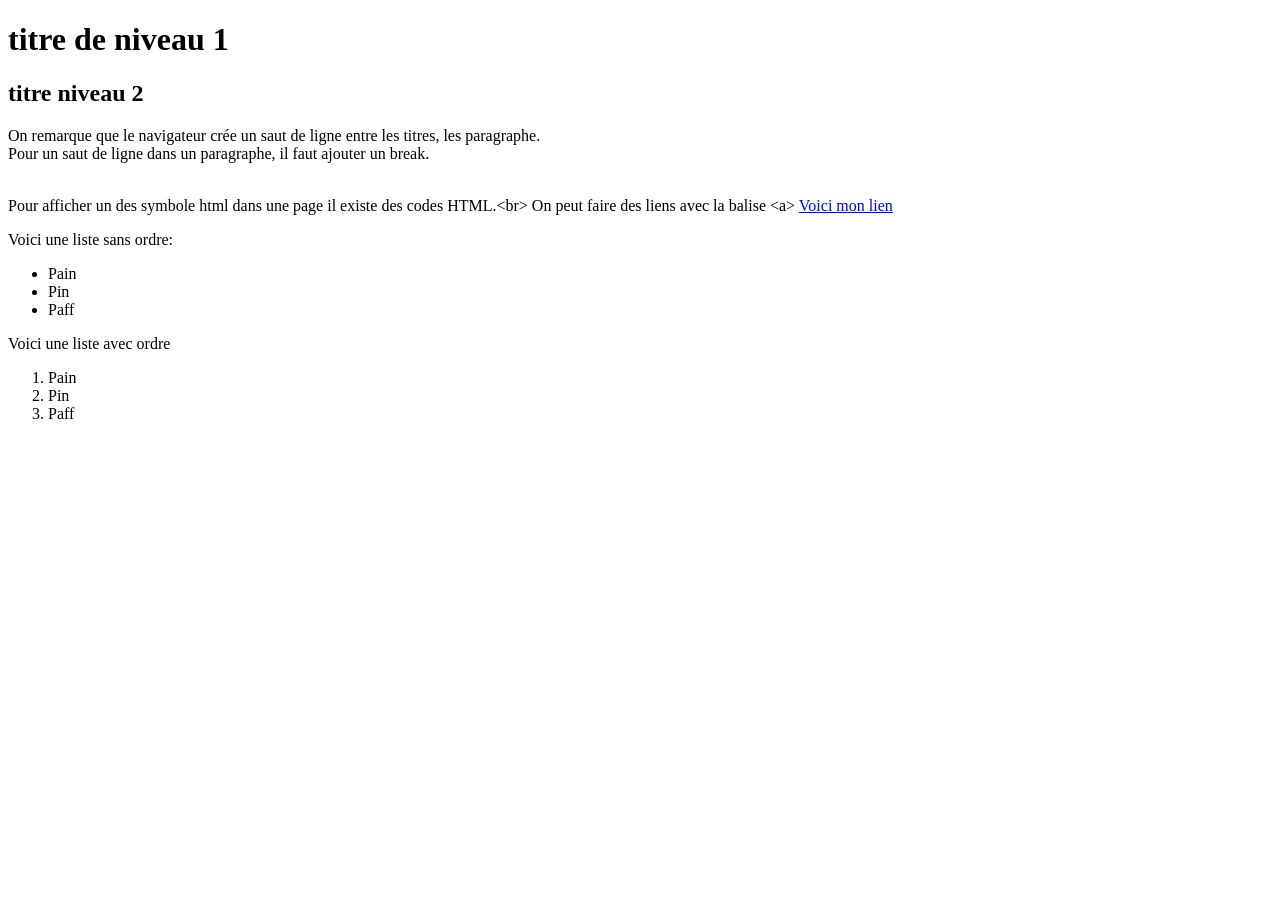
==== html/deuxieme.html @ a584bdf5 "maj img + le cours" ====
<!DOCTYPE html>
<html lang="en">
<head>
    <meta charset="UTF-8">
    <meta name="viewport" content="width=device-width, initial-scale=1.0">
    <title>Coucou Spiderman</title>
</head>
<body>
    <!--Ceci est un commentaire-->
    <h1>titre de niveau 1</h1>
    <h2>titre niveau 2</h2>
    <p>On remarque que le navigateur crée un saut de ligne entre les titres, les paragraphe.<br>
        Pour un saut de ligne dans un paragraphe, il faut ajouter un break.<br><br>
    </p>

     <p>Pour afficher un des symbole html dans une page il existe des codes HTML.&lt;br&gt;
On peut faire des liens avec la balise &lt;a&gt;
     <a href="https://www.happy-beez.net/caracteres-speciaux-html/">
        Voici mon lien
     </a>
     </p> 

     <p>
    Voici une liste sans ordre:
    <ul>
    <li>Pain</li>
    <li>Pin</li>
    <li>Paff</li>
    </ul>

    Voici une liste avec ordre
    <ol>
    <li>Pain</li>
    <li>Pin</li>
    <li>Paff</li>
    </ol>
     </p>
    

</body>
</html>
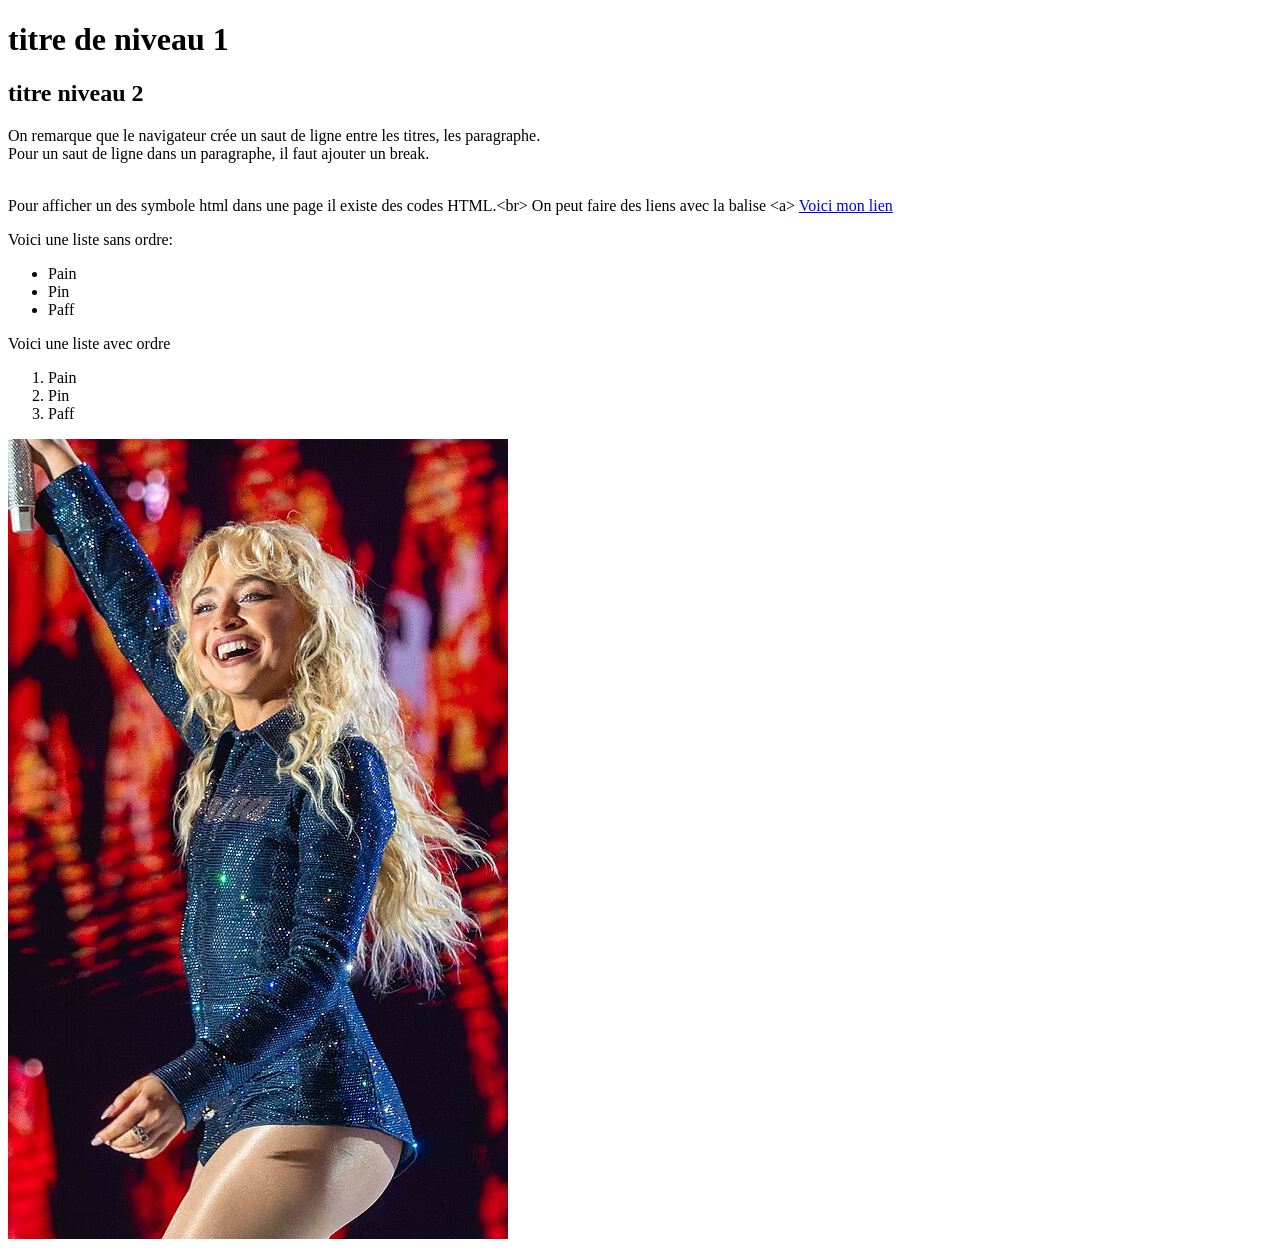
==== commit b2ba64b8: "maj" ====
--- a/html/deuxieme.html
+++ b/html/deuxieme.html
@@ -4,6 +4,9 @@
     <meta charset="UTF-8">
     <meta name="viewport" content="width=device-width, initial-scale=1.0">
     <title>Coucou Spiderman</title>
+    <style>
+        
+    </style>
 </head>
 <body>
     <!--Ceci est un commentaire-->
@@ -13,7 +16,7 @@
         Pour un saut de ligne dans un paragraphe, il faut ajouter un break.<br><br>
     </p>
 
-     <p>Pour afficher un des symbole html dans une page il existe des codes HTML.&lt;br&gt;
+     <p class="deux">Pour afficher un des symbole html dans une page il existe des codes HTML.&lt;br&gt;
 On peut faire des liens avec la balise &lt;a&gt;
      <a href="https://www.happy-beez.net/caracteres-speciaux-html/">
         Voici mon lien
@@ -36,6 +39,8 @@
     </ol>
      </p>
     
+<img src="../img/Sabrina.jpg">
+
 
 </body>
 </html>
